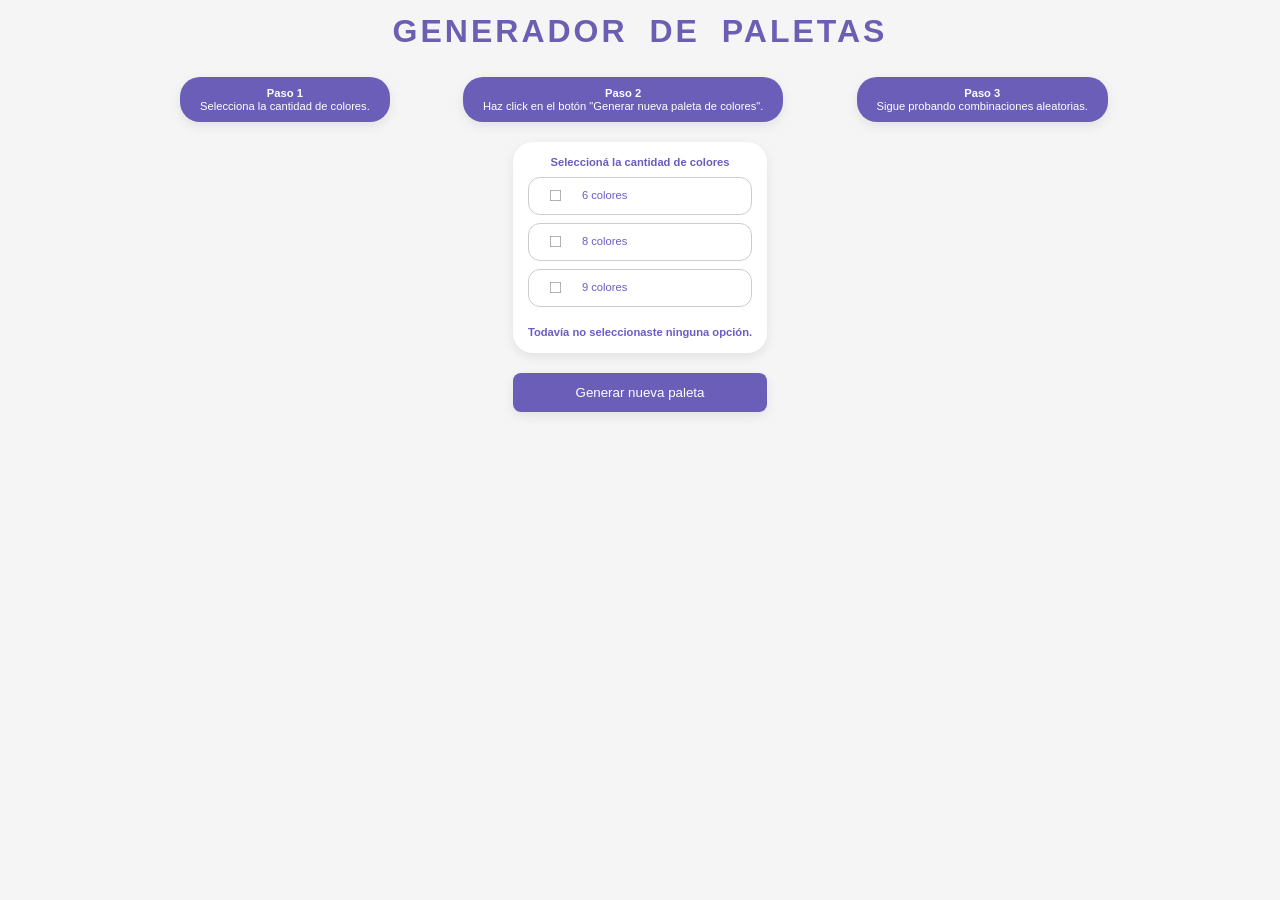
==== index.html @ effeb0ff "docs: deje los archivos de codigo fuera de carpetas y elimine las carpetas" ====
<!DOCTYPE html>
<html lang="es">
<head>
    <meta charset="UTF-8">
    <meta name="viewport" content="width=device-width, initial-scale=1.0">
    <title>Paleta de Colores</title>
    <link rel="stylesheet" href="../css/styles.css">
</head>
<body>
    <header class="encabezado">
        <h1 id="titulo-h1">GENERADOR DE PALETAS</h1>
    </header>

    <main>
        <section>
            <div class="contenedor">
                <article>
                    <ul id="instrucciones">
                        <li><span>Paso 1</span> Selecciona la cantidad de colores.</li>
                        <li><span>Paso 2</span> Haz click en el botón "Generar nueva paleta de colores".</li>
                        <li><span>Paso 3</span> Sigue probando combinaciones aleatorias.</li>
                    </ul>
                </article>
            </div>

            <div class="contenedor" id="seleccion">
                <article>
                    <div id="seleccion-colores">
                         <h2>Seleccioná la cantidad de colores</h2>

                        <label class="opcion">
                            <input type="checkbox" value="6">
                            6 colores
                        </label>

                        <label class="opcion">
                            <input type="checkbox" value="8">
                            8 colores
                        </label>

                        <label class="opcion">
                            <input type="checkbox" value="9">
                            9 colores
                        </label>

                        <p id="feedback">Todavía no seleccionaste ninguna opción.</p>

                    </div>

                    <div id="boton-generar">
                        <button id="generar-paleta">Generar nueva paleta</button>
                    </div>

                </article>

                <div id="contenedor-paleta">    
                    <article class="paleta" class="oculto">

                        <div class="oculto"></div>
                        <div class="oculto"></div>
                        <div class="oculto"></div>
                        <div class="oculto"></div>
                        <div class="oculto"></div>
                        <div class="oculto"></div>
                        <div class="oculto"></div>
                        <div class="oculto"></div>
                        <div class="oculto"></div>
                        
                    </article>

                    <div id="formatos-color">
                        <div id="opciones-formato">
                            <label>
                                <input type="radio" name="formato" value="hex" checked>
                                HEX
                            </label>

                            <label>
                                <input type="radio" name="formato" value="hsl">
                                HSL
                            </label>

                            <label>
                                <input type="radio" name="formato" value="rgba">
                                RGBA
                            </label>
                        </div>

                        <p id="feedback-formato">Formato seleccionado: HEX</p>
                    </div>

                </div>
            
            </div>
        </section>
    </main>
    
    <script src="../js/script.js"></script>
</body>
</html>
---- css/styles.css ----
html, body, div, span, applet, object, iframe,
h1, h2, h3, h4, h5, h6, p, blockquote, pre,
a, abbr, acronym, address, big, cite, code,
del, dfn, em, img, ins, kbd, q, s, samp,
small, strike, strong, sub, sup, tt, var,
b, u, i, center,
dl, dt, dd, ol, ul, li,
fieldset, form, label, legend,
table, caption, tbody, tfoot, thead, tr, th, td,
article, aside, canvas, details, embed, 
figure, figcaption, footer, header, hgroup, 
menu, nav, output, ruby, section, summary,
time, mark, audio, video {
	margin: 0;
	padding: 0;
	border: 0;
	font-size: 100%;
	font: inherit;
	vertical-align: baseline;
}
/* HTML5 display-role reset for older browsers */
article, aside, details, figcaption, figure, 
footer, header, hgroup, menu, nav, section {
	display: block;
}
body {
	line-height: 1;
}
ol, ul {
	list-style: none;
}
blockquote, q {
	quotes: none;
}
blockquote:before, blockquote:after,
q:before, q:after {
	content: '';
	content: none;
}
table {
	border-collapse: collapse;
	border-spacing: 0;
}

/*------------------------------------------*/
* {
    box-sizing: border-box;
}
body {
    font-family: Arial, sans-serif;
    background-color: #f5f5f5;
    color: #222;
    padding: 10px;
    font-size: 0.70rem;
    height: 100vh;
}

.encabezado {
    text-align: center;
    margin-bottom: 30px;
}

#titulo-h1 {
    font-family: Impact, Haettenschweiler, 'Arial Narrow Bold', sans-serif;
    font-size: 2rem;
    font-weight: 600;
    letter-spacing: 1px;
    color: #6c5fb3;
    font-weight: bold;
    letter-spacing: 3px;
    word-spacing: 10px;
    padding-top: 5px;
}

h2 {
    display: flex;
    justify-content: center;
    color: #6a5eb9;
    font-weight: bold;
}

section {
    max-width: 1000px;
    margin: 0 auto;
}

.contenedor {
    margin: 2px;
    padding: 0 20px;
    border-radius: 12px;

}

#instrucciones {
    display: flex;
    gap: 10px;
    justify-content:space-between;
}

#instrucciones li {
    display: flex;
    flex-direction: column;
    align-items: center;
    text-align: center;
    background-color: #6a5eb9;
    color: white;
    padding: 10px 20px;
    border-radius: 20px;
    box-shadow: 0 4px 12px rgba(0, 0, 0, 0.08);
}

#seleccion {
    display: flex;
    justify-content: center;
    gap: 20px;
    margin-top: 10px;
}

#seleccion-colores {
    flex: 1;
    background-color: white;
    padding: 15px;
    border-radius: 20px;
    box-shadow: 0 4px 12px rgba(0, 0, 0, 0.08);
}

.opcion {
    display: flex;
    align-items: center;
    gap: 12px;
    width: 100%;
    min-height: 38px;
    height: 38px;
    padding: 0 16px;
    margin: 8px 0;
    border: 1px solid #ccc;
    border-radius: 12px;
    cursor: pointer;
    transition: 0.3s;
    color: #6d5bc6;
}

.opcion:hover {
    background-color: rgba(213, 206, 241, 0.75);
    transform: scale(1.03);
}

.opcion input {
    margin-right: 8px;
    transform: scale(0.9);
}

.opcion.seleccionada {
    background-color: rgba(213, 206, 241, 0.75);
    border-color:#6d5bc6;
}

#feedback {
    margin-top: 20px;
    font-weight: bold;
    color: #6d5bc6;
}

#contenedor-paleta {
    flex: 2;
}


article ul {
    padding-left: 8px;
}

article ul li {
    margin: 0px 10px 10px 10px;
}

article ul li span {
    font-weight: bold;
    font-family:'Franklin Gothic Medium', 'Arial Narrow', Arial, sans-serif;
    padding-top: 1px;
    padding-bottom: 2px;
}


.paleta {
    display: grid;
    grid-auto-flow: column;
    gap: 0;
    width: 100%;
    border-radius: 18px;
    overflow: hidden;
    box-shadow: 0 8px 22px rgba(0, 0, 0, 0.15);
}

.paleta div {
    min-height: 180px;
    border-radius: 0;
    padding: 0;
    display: flex;
    align-items: end;
    justify-content: center;
    text-align: center;
    font-size: 0.8rem;
    font-weight: bold;
    color: #222;
    cursor: pointer;
    position: relative;
    overflow: visible;
    transition: 0.3s ease;
    transform-origin: bottom center;
}


.paleta div.oculto {
    display: none;
}

.paleta div::after {
    content: attr(data-codigo);
    display: block;
    width: 100%;
    background-color: #ffffff;
    padding: 13px 2px;
    border-right: 1px solid rgba(58, 51, 45, 0.25);
    border-left: 1px solid rgba(58, 51, 45, 0.25);
    font-family: Arial, sans-serif;
    font-size: 0.3rem;
    font-weight: 700;
    letter-spacing: 0.2px;
    color: #5947c7;
    text-align: center;
    white-space: nowrap;
    transition: 0.3s ease;
    position: absolute;
    bottom: 0;
    left: 0;
    transform: none;
    box-sizing: border-box;
}

.paleta div:hover {
    transform: translateY(0px) scale(1.08);
    z-index: 20;
    box-shadow: 0 10px 22px rgba(0, 0, 0, 0.18);
}

.paleta div:hover::after {
    background-color: #ffffff;
    font-size: 0.3rem;
    font-weight: 700;
    letter-spacing: 0.2px;
    color: #5947c7;
}


.paleta div:last-child::after {
    border-right: none;
}

.paleta div.copiado::after {
    content: "Copiado ✔";
    background-color: #6d5bc6;
    color: #ffffff;
    font-weight: 700;
    font-size: 0.4rem;
}

#formatos-color {
    background-color: #ffffff;
    border-radius: 20px;
    padding: 16px 24px;
    margin-top: 20px;
    box-shadow: 0 8px 22px rgba(0, 0, 0, 0.08);
    width: 100%;
    text-align: center;
    margin-bottom: 20px;
}

#opciones-formato {
    display: flex;
    justify-content: space-around;
    gap: 28px;
}

#formatos-color label {
    font-family: Arial, sans-serif;
    font-size: 0.95rem;
    font-weight: 400;
    color: #6a5eb9;
    cursor: pointer;
}

#formatos-color input {
    margin-right: 6px;
}

#feedback-formato {
    margin-top: 10px;
    font-size: 0.75rem;
    font-weight: bold;
    color: #6a5eb9;
}

#contenedor-paleta {
    display: none;
}

#contenedor-paleta {
    display: none;
    opacity: 0;
    transform: translateY(10px);
    transition: 0.4s ease;
}

#contenedor-paleta.mostrar {
    opacity: 1;
    transform: translateY(0);
}

.oculto {
    display: none;
}

#generar-paleta {
    padding: 12px 14px;
    border: none;
    background-color: #6a5eb9;
    color: white;
    border-radius: 8px;
    cursor: pointer;
    margin: 5px 0px 5px 0px;
    box-shadow: 0 1px 1px rgb(206, 195, 191);
    width: 100%;
    display: block;
    box-shadow: 0 4px 12px rgba(0, 0, 0, 0.08);
}

#boton-generar {
    margin-top: 20px;
}

#generar-paleta:hover {
    background-color: #5947c7;
}

@media (max-width: 768px) {

    section {
        display: grid;
        grid-template-columns: 1fr 1fr;
        gap: 20px;
        align-items: start;
    }

    section > .contenedor:first-child {
        width: 100%;
        padding: 0;
    }

    #seleccion {
        display: contents;
    }

    #seleccion > article {
        width: 100%;
    }

    #instrucciones {
        flex-direction: column;
        gap: 20px;
        margin-top: 8px;
    }

    #instrucciones li {
        min-height: 65px;
        justify-content: center;
    }

    #contenedor-paleta {
        grid-column: 1 / -1;
        width: 100%;
        margin-top: 24px;
    }

    .paleta {
        display: grid;
        grid-template-columns: repeat(9, 1fr);
        grid-auto-flow: initial;
    }

    .paleta div {
        min-height: 180px;
    }

    #formatos-color {
        width: 100%;
    }
}


/* CELULAR */
@media (max-width: 480px) {

    body {
        padding: 8px;
    }

    #titulo-h1 {
        font-size: 1.5rem;
        word-spacing: 4px;
    }

    section {
        display: flex;
        flex-direction: column;
        gap: 20px;
    }

    section > .contenedor:first-child,
    #seleccion {
        width: 100%;
    }

    #seleccion {
        flex-direction: column;
    }

    #instrucciones {
        flex-direction: column;
        gap: 16px;
    }

    #instrucciones li {
        min-height: auto;
        padding: 18px;
    }

    .paleta {
        display: grid;
        grid-template-columns: repeat(3, 1fr);
        grid-auto-flow: initial;
    }

    .paleta div {
        min-height: 120px;
    }

    .paleta div::after {
        font-size: 0.25rem;
        padding: 10px 2px;
    }

    #opciones-formato {
        flex-direction: column;
        gap: 14px;
    }
}
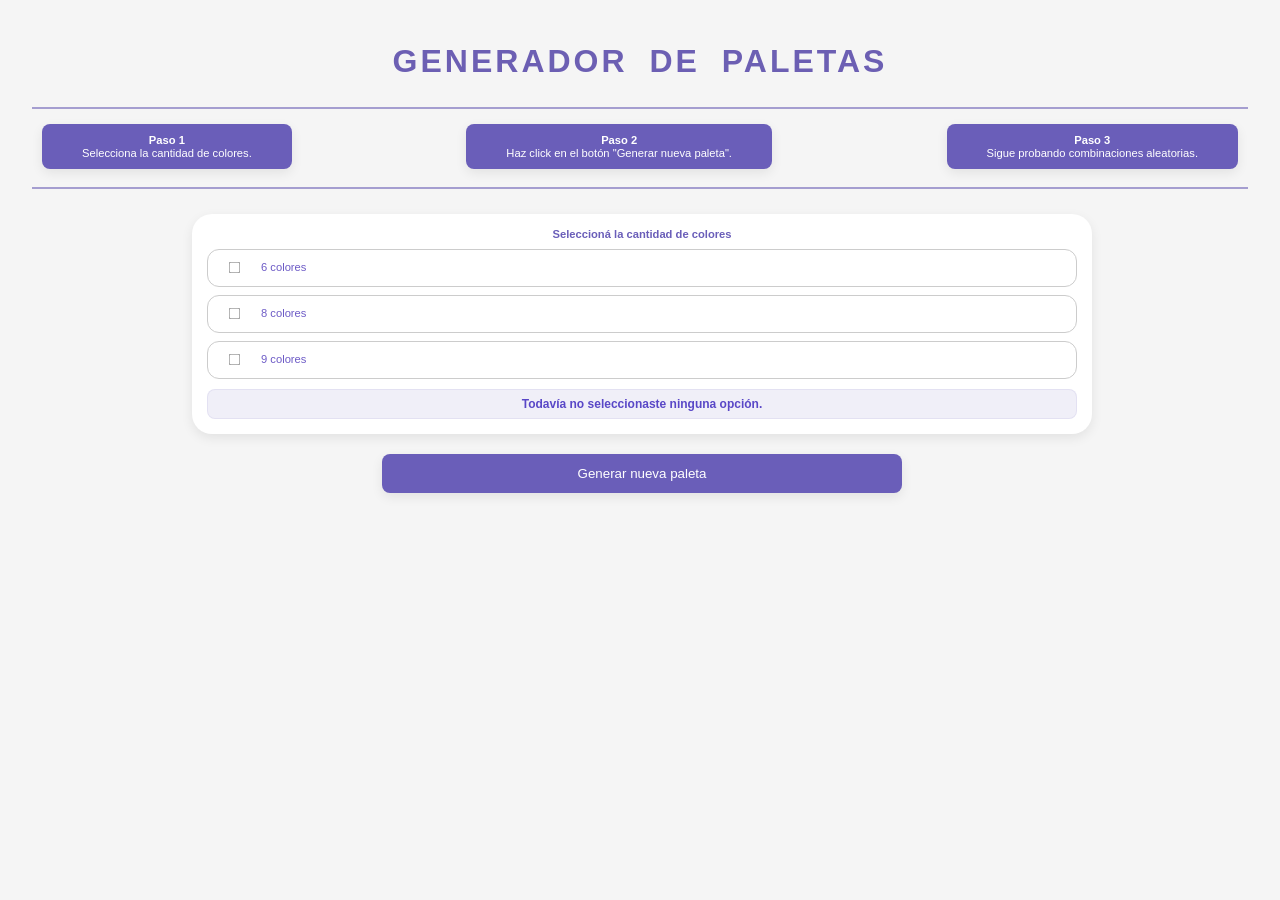
==== commit 64fc238f: "feat: modifique el border-radius de las intruccionesli" ====
--- a/index.html
+++ b/index.html
@@ -4,7 +4,7 @@
     <meta charset="UTF-8">
     <meta name="viewport" content="width=device-width, initial-scale=1.0">
     <title>Paleta de Colores</title>
-    <link rel="stylesheet" href="../css/styles.css">
+    <link rel="stylesheet" href="./styles.css">
 </head>
 <body>
     <header class="encabezado">
@@ -17,7 +17,7 @@
                 <article>
                     <ul id="instrucciones">
                         <li><span>Paso 1</span> Selecciona la cantidad de colores.</li>
-                        <li><span>Paso 2</span> Haz click en el botón "Generar nueva paleta de colores".</li>
+                        <li><span>Paso 2</span> Haz click en el botón "Generar nueva paleta".</li>
                         <li><span>Paso 3</span> Sigue probando combinaciones aleatorias.</li>
                     </ul>
                 </article>
@@ -95,6 +95,6 @@
         </section>
     </main>
     
-    <script src="../js/script.js"></script>
+    <script src="./script.js"></script>
 </body>
 </html>
--- a/styles.css
+++ b/styles.css
@@ -0,0 +1,570 @@
+html, body, div, span, applet, object, iframe,
+h1, h2, h3, h4, h5, h6, p, blockquote, pre,
+a, abbr, acronym, address, big, cite, code,
+del, dfn, em, img, ins, kbd, q, s, samp,
+small, strike, strong, sub, sup, tt, var,
+b, u, i, center,
+dl, dt, dd, ol, ul, li,
+fieldset, form, label, legend,
+table, caption, tbody, tfoot, thead, tr, th, td,
+article, aside, canvas, details, embed, 
+figure, figcaption, footer, header, hgroup, 
+menu, nav, output, ruby, section, summary,
+time, mark, audio, video {
+	margin: 0;
+	padding: 0;
+	border: 0;
+	font-size: 100%;
+	font: inherit;
+	vertical-align: baseline;
+}
+/* HTML5 display-role reset for older browsers */
+article, aside, details, figcaption, figure, 
+footer, header, hgroup, menu, nav, section {
+	display: block;
+}
+body {
+	line-height: 1;
+}
+ol, ul {
+	list-style: none;
+}
+blockquote, q {
+	quotes: none;
+}
+blockquote:before, blockquote:after,
+q:before, q:after {
+	content: '';
+	content: none;
+}
+table {
+	border-collapse: collapse;
+	border-spacing: 0;
+}
+
+/*------------------------------------------*/
+* {
+    box-sizing: border-box;
+}
+body {
+    font-family: Arial, sans-serif;
+    background-color: #f5f5f5;
+    color: #222;
+    padding: 10px;
+    font-size: 0.70rem;
+    height: 100vh;
+}
+
+.encabezado {
+    text-align: center;
+    margin-bottom: 30px;
+}
+
+#titulo-h1 {
+    font-family: Impact, Haettenschweiler, 'Arial Narrow Bold', sans-serif;
+    font-size: 2rem;
+    font-weight: 600;
+    letter-spacing: 1px;
+    color: #6c5fb3;
+    font-weight: bold;
+    letter-spacing: 3px;
+    word-spacing: 10px;
+    padding-top: 35px;
+}
+
+h2 {
+    display: flex;
+    justify-content: center;
+    color: #6a5eb9;
+    font-weight: bold;
+}
+
+section {
+    max-width: 1000px;
+    margin: 0 auto;
+}
+
+.contenedor {
+    margin: 2px;
+    padding: 0 20px;
+    border-radius: 12px;
+
+}
+
+#instrucciones {
+    display: flex;
+    gap: 10px;
+    justify-content:space-between;
+}
+
+#instrucciones li {
+    display: flex;
+    flex-direction: column;
+    align-items: center;
+    text-align: center;
+    background-color: #6a5eb9;
+    color: white;
+    padding: 10px 20px;
+    border-radius: 8px;
+    box-shadow: 0 4px 12px rgba(0, 0, 0, 0.08);
+}
+
+#seleccion {
+    display: flex;
+    justify-content: center;
+    gap: 20px;
+    margin-top: 10px;
+}
+
+#seleccion-colores {
+    flex: 1;
+    background-color: white;
+    padding: 15px;
+    border-radius: 20px;
+    box-shadow: 0 4px 12px rgba(0, 0, 0, 0.08);
+    
+}
+
+.opcion {
+    display: flex;
+    align-items: center;
+    gap: 12px;
+    width: 100%;
+    min-height: 38px;
+    height: 38px;
+    padding: 0 16px;
+    margin: 8px 0;
+    border: 1px solid #ccc;
+    border-radius: 12px;
+    cursor: pointer;
+    transition: 0.3s;
+    color: #6d5bc6;
+}
+
+.opcion:hover {
+    background-color: rgba(213, 206, 241, 0.75);
+    transform: scale(1.03);
+}
+
+.opcion input {
+    margin-right: 8px;
+    transform: scale(0.9);
+}
+
+.opcion.seleccionada {
+    background-color: rgba(213, 206, 241, 0.75);
+    border-color:#6d5bc6;
+}
+
+
+#contenedor-paleta {
+    flex: 2;
+}
+
+
+article ul li {
+    margin: 0px 10px 10px 10px;
+}
+
+article ul li span {
+    font-weight: bold;
+    font-family:'Franklin Gothic Medium', 'Arial Narrow', Arial, sans-serif;
+    padding-top: 1px;
+    padding-bottom: 2px;
+}
+
+
+.paleta {
+    display: grid;
+    grid-auto-flow: column;
+    gap: 0;
+    width: 100%;
+    border-radius: 18px;
+    overflow: hidden;
+    box-shadow: 0 8px 22px rgba(0, 0, 0, 0.15);
+}
+
+.paleta div {
+    min-height: 180px;
+    border-radius: 0;
+    padding: 0;
+    display: flex;
+    align-items: end;
+    justify-content: center;
+    text-align: center;
+    font-size: 0.8rem;
+    font-weight: bold;
+    color: #222;
+    cursor: pointer;
+    position: relative;
+    overflow: visible;
+    transition: 0.3s ease;
+    transform-origin: bottom center;
+}
+
+
+.paleta div.oculto {
+    display: none;
+}
+
+.paleta div::after {
+    content: attr(data-codigo);
+    display: block;
+    width: 100%;
+    background-color: #ffffff;
+    padding: 13px 2px;
+    border-right: 1px solid rgba(58, 51, 45, 0.25);
+    border-left: 1px solid rgba(58, 51, 45, 0.25);
+    font-family: Arial, sans-serif;
+    font-size: clamp(0.60rem, 0.7vw, 0.6rem);
+    overflow: hidden;
+    text-overflow: ellipsis;
+    font-weight: 700;
+    letter-spacing: 0.2px;
+    color: #5947c7;
+    text-align: center;
+    white-space: nowrap;
+    transition: 0.3s ease;
+    position: absolute;
+    bottom: 0;
+    left: 0;
+    transform: none;
+    box-sizing: border-box;
+}
+
+.paleta div:hover {
+    transform: translateY(0px) scale(1.08);
+    z-index: 20;
+    box-shadow: 0 10px 22px rgba(0, 0, 0, 0.18);
+}
+
+.paleta div:hover::after {
+    background-color: #ffffff;
+    font-size: 0.3rem;
+    font-weight: 700;
+    letter-spacing: 0.2px;
+    color: #5947c7;
+}
+
+
+.paleta div:last-child::after {
+    border-right: none;
+}
+
+.paleta div.copiado::after {
+    content: "Copiado ✔";
+    background-color: #6d5bc6;
+    color: #ffffff;
+    font-weight: 700;
+    font-size: 0.4rem;
+}
+
+#formatos-color {
+    background-color: #ffffff;
+    border-radius: 20px;
+    padding: 16px 24px;
+    margin-top: 20px;
+    box-shadow: 0 8px 22px rgba(0, 0, 0, 0.08);
+    width: 100%;
+    text-align: center;
+    margin-bottom: 20px;
+}
+
+#opciones-formato {
+    display: flex;
+    justify-content: space-around;
+    gap: 28px;
+}
+
+#formatos-color label {
+    font-family: Arial, sans-serif;
+    font-size: 0.95rem;
+    font-weight: 400;
+    color: #6a5eb9;
+    cursor: pointer;
+}
+
+#formatos-color input {
+    margin-right: 6px;
+}
+
+
+#feedback,
+#feedback-formato {
+    display: inline-block;
+    background-color: rgba(107, 95, 185, 0.1);
+    border: 1px solid rgba(107, 95, 185, 0.1);
+    padding: 8px 14px;
+    border-radius: 8px;
+    margin-top: 10px;
+    transition: background-color 0.3s, transform 0.3s ease;
+    font-size: 0.75rem;
+    font-weight: bold;
+    color: #5947c7;
+    display: flex;
+    justify-content: center;
+}
+
+#feedback.activo,
+#feedback-formato.activo {
+    background-color: rgba(107, 95, 185, 0.1);
+    transform: scale(1.05);
+}
+
+#contenedor-paleta {
+    display: none;
+}
+
+#contenedor-paleta {
+    display: none;
+    opacity: 0;
+    transform: translateY(10px);
+    transition: 0.4s ease;
+}
+
+#contenedor-paleta.mostrar {
+    opacity: 1;
+    transform: translateY(0);
+}
+
+.oculto {
+    display: none;
+}
+
+#generar-paleta {
+    padding: 12px 14px;
+    border: none;
+    background-color: #6a5eb9;
+    color: white;
+    border-radius: 8px;
+    cursor: pointer;
+    margin: 5px 0px 5px 0px;
+    box-shadow: 0 1px 1px rgb(206, 195, 191);
+    width: 100%;
+    display: block;
+    box-shadow: 0 4px 12px rgba(0, 0, 0, 0.08);
+}
+
+#boton-generar {
+    margin-top: 20px;
+}
+
+#generar-paleta:hover {
+    background-color: #5947c7;
+}
+
+
+@media (min-width: 768px) {
+
+    section {
+        max-width: 1400px;
+    }
+
+    #seleccion {
+        width: 100%;
+    }   
+    #seleccion.modo-activo {
+        flex-direction: row;
+        align-items: flex-start;
+        width: 100%;
+        display: flex;
+        justify-content: center;
+        gap: 28px;
+        margin-top: 40px;
+    }   
+    #seleccion.modo-activo #seleccion-colores {
+        max-width: 300px;
+        width: 100%;
+    }   
+
+    #seleccion.modo-activo > article {
+        width: 300px;
+        flex-shrink: 0;
+    }
+
+    #seleccion.modo-activo #boton-generar {
+        width: 300px;
+    }
+    
+    #seleccion.modo-activo #contenedor-paleta {
+        flex: 1;
+        max-width: 1000px;
+    }
+
+    #seleccion.modo-activo .paleta div {
+        min-height: 210px;
+    }
+
+    #seleccion-colores {
+        width: 100vh;
+        margin: 0 auto;
+        margin-top: 15px;
+    }   
+    #generar-paleta {
+        display: block;
+        width: 520px;
+        max-width: 100%;
+        margin: 15px auto 15px;
+    }
+    
+    #instrucciones {
+        border-bottom: 2px solid #a59ed0;
+        border-top: 2px solid #a59ed0;
+        padding-bottom: 8px;
+        padding-top: 15px;
+
+    }
+
+    #instrucciones li{
+        padding: 10px 40px;
+    }
+
+    .paleta div::after {
+    font-size: clamp(0.60rem, 0.7vw, 0.6rem);
+    padding: 16px 4px;
+    white-space: nowrap;
+    overflow: hidden;
+    text-overflow: ellipsis;
+    }
+
+    .paleta div:hover {
+    transform: translateY(0px) scale(1.08);
+    z-index: 20;
+    box-shadow: 0 10px 22px rgba(0, 0, 0, 0.18);
+}
+
+    .paleta div.rgba-padding::after {
+    padding-left: 8px;
+    padding-right: 8px;
+}
+
+}
+
+@media (max-width: 768px) {
+
+    section {
+        display: grid;
+        grid-template-columns: 1fr 1fr;
+        gap: 20px;
+        align-items: start;
+    }
+
+    section > .contenedor:first-child {
+        width: 100%;
+        padding: 0;
+    }
+
+    h1 {
+        border-bottom: 2px solid #a59ed0;
+        padding-bottom: 15px;
+    }
+
+    .opcion {
+        width: 100%;
+    }
+
+    #seleccion {
+        display: contents;
+    }
+
+    #seleccion > article {
+        width: 100%;
+    }
+
+    #instrucciones {
+        flex-direction: column;
+        gap: 20px;
+        margin-top: 8px;
+        
+    }
+
+    #instrucciones li {
+        min-height: 65px;
+        justify-content: center;
+    }
+
+    #contenedor-paleta {
+        grid-column: 1 / -1;
+        width: 100%;
+        margin-top: 24px;
+    }
+
+    .paleta {
+        display: grid;
+        grid-template-columns: repeat(9, 1fr);
+        grid-auto-flow: initial;
+    }
+
+    .paleta div {
+        min-height: 150px;
+    }
+
+    .paleta div::after {
+        font-size: clamp(0.60rem, 0.7vw, 0.6rem);
+        padding: 6px 4px;
+        white-space: nowrap;
+        overflow: hidden;
+        text-overflow: ellipsis;
+    }
+
+    #formatos-color {
+        width: 100%;
+    }
+}
+
+@media (max-width: 480px) {
+
+    body {
+        padding: 8px;
+    }
+
+    #titulo-h1 {
+        font-size: 1.5rem;
+        word-spacing: 4px;
+    }
+
+    section {
+        display: flex;
+        flex-direction: column;
+        gap: 20px;
+    }
+
+    section > .contenedor:first-child,
+    #seleccion {
+        width: 100%;
+    }
+
+    #seleccion {
+        flex-direction: column;
+    }
+
+    #instrucciones {
+        flex-direction: column;
+        gap: 16px;
+    }
+
+    #instrucciones li {
+        min-height: auto;
+        padding: 18px;
+    }
+
+    .paleta {
+        display: grid;
+        grid-template-columns: repeat(3, 1fr);
+        grid-auto-flow: initial;
+    }
+
+    .paleta div {
+        min-height: 120px;
+    }
+
+    .paleta div::after {
+        font-size: clamp(0.70rem, 0.7vw, 0.6rem);
+        padding: 10px 2px;
+    }
+
+    #opciones-formato {
+        flex-direction: column;
+        gap: 14px;
+    }
+}
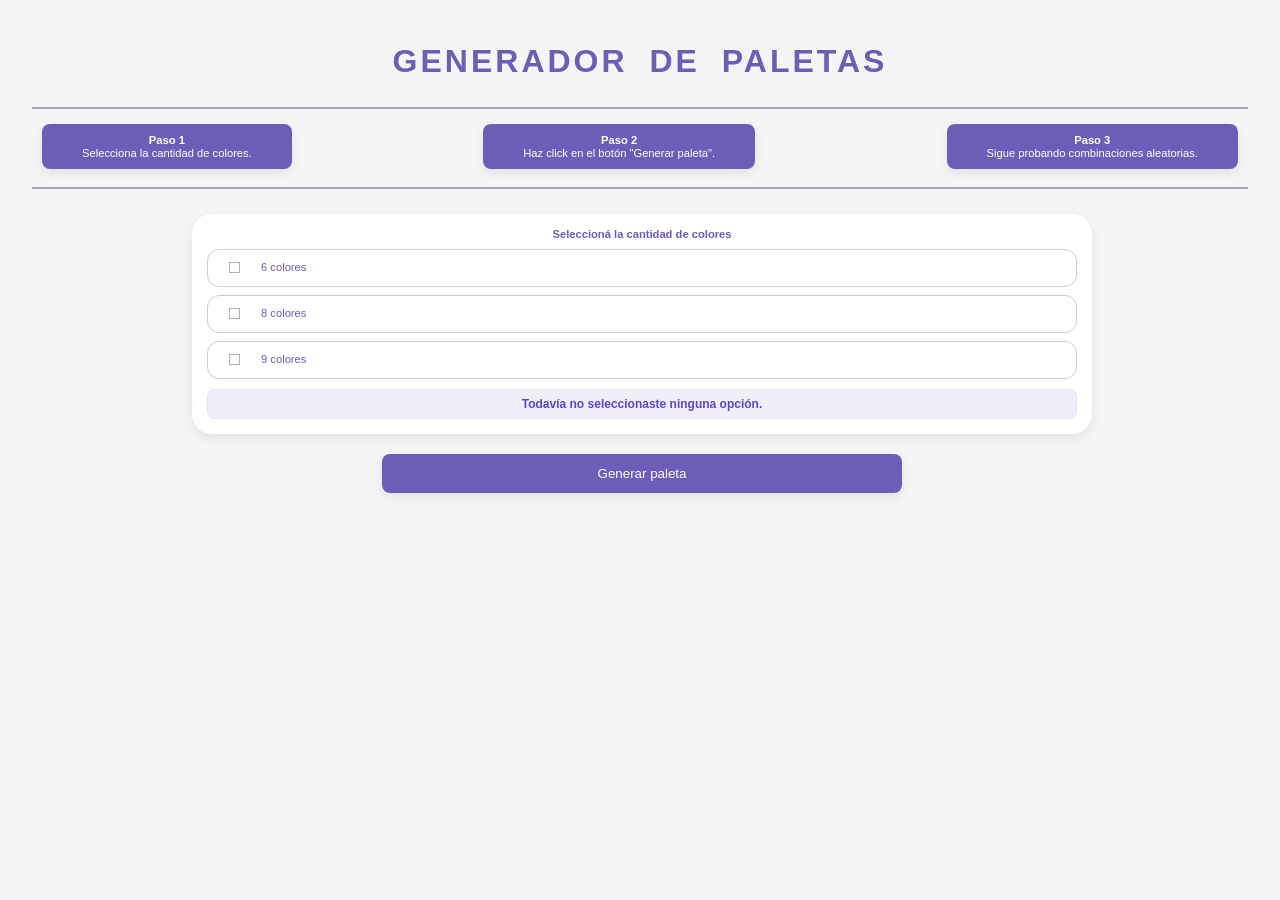
==== commit 2ddaaaef: "feat: cambie a generar nueva paleta a generar paleta" ====
--- a/index.html
+++ b/index.html
@@ -4,7 +4,7 @@
     <meta charset="UTF-8">
     <meta name="viewport" content="width=device-width, initial-scale=1.0">
     <title>Paleta de Colores</title>
-    <link rel="stylesheet" href="./styles.css">
+    <link rel="stylesheet" href="./css/styles.css">
 </head>
 <body>
     <header class="encabezado">
@@ -17,7 +17,7 @@
                 <article>
                     <ul id="instrucciones">
                         <li><span>Paso 1</span> Selecciona la cantidad de colores.</li>
-                        <li><span>Paso 2</span> Haz click en el botón "Generar nueva paleta".</li>
+                        <li><span>Paso 2</span> Haz click en el botón "Generar paleta".</li>
                         <li><span>Paso 3</span> Sigue probando combinaciones aleatorias.</li>
                     </ul>
                 </article>
@@ -26,7 +26,7 @@
             <div class="contenedor" id="seleccion">
                 <article>
                     <div id="seleccion-colores">
-                         <h2>Seleccioná la cantidad de colores</h2>
+                        <h2>Seleccioná la cantidad de colores</h2>
 
                         <label class="opcion">
                             <input type="checkbox" value="6">
@@ -48,7 +48,7 @@
                     </div>
 
                     <div id="boton-generar">
-                        <button id="generar-paleta">Generar nueva paleta</button>
+                        <button id="generar-paleta">Generar paleta</button>
                     </div>
 
                 </article>
@@ -95,6 +95,6 @@
         </section>
     </main>
     
-    <script src="./script.js"></script>
+    <script src="./script/script.js"></script>
 </body>
 </html>
--- a/css/styles.css
+++ b/css/styles.css
@@ -0,0 +1,588 @@
+html, body, div, span, applet, object, iframe,
+h1, h2, h3, h4, h5, h6, p, blockquote, pre,
+a, abbr, acronym, address, big, cite, code,
+del, dfn, em, img, ins, kbd, q, s, samp,
+small, strike, strong, sub, sup, tt, var,
+b, u, i, center,
+dl, dt, dd, ol, ul, li,
+fieldset, form, label, legend,
+table, caption, tbody, tfoot, thead, tr, th, td,
+article, aside, canvas, details, embed, 
+figure, figcaption, footer, header, hgroup, 
+menu, nav, output, ruby, section, summary,
+time, mark, audio, video {
+	margin: 0;
+	padding: 0;
+	border: 0;
+	font-size: 100%;
+	font: inherit;
+	vertical-align: baseline;
+}
+/* HTML5 display-role reset for older browsers */
+article, aside, details, figcaption, figure, 
+footer, header, hgroup, menu, nav, section {
+	display: block;
+}
+body {
+	line-height: 1;
+}
+ol, ul {
+	list-style: none;
+}
+blockquote, q {
+	quotes: none;
+}
+blockquote:before, blockquote:after,
+q:before, q:after {
+	content: '';
+	content: none;
+}
+table {
+	border-collapse: collapse;
+	border-spacing: 0;
+}
+
+/*------------------------------------------*/
+* {
+    box-sizing: border-box;
+}
+body {
+    font-family: Arial, sans-serif;
+    background-color: #f5f5f5;
+    color: #222;
+    padding: 10px;
+    font-size: 0.70rem;
+    height: 100vh;
+}
+
+.encabezado {
+    text-align: center;
+    margin-bottom: 30px;
+}
+
+#titulo-h1 {
+    font-family: Impact, Haettenschweiler, 'Arial Narrow Bold', sans-serif;
+    font-size: 2rem;
+    font-weight: 600;
+    letter-spacing: 1px;
+    color: #6c5fb3;
+    font-weight: bold;
+    letter-spacing: 3px;
+    word-spacing: 10px;
+    padding-top: 35px;
+}
+
+h2 {
+    display: flex;
+    justify-content: center;
+    color: #6a5eb9;
+    font-weight: bold;
+}
+
+section {
+    max-width: 1000px;
+    margin: 0 auto;
+}
+
+.contenedor {
+    margin: 2px;
+    padding: 0 20px;
+    border-radius: 12px;
+
+}
+
+#instrucciones {
+    display: flex;
+    gap: 10px;
+    justify-content:space-between;
+}
+
+#instrucciones li {
+    display: flex;
+    flex-direction: column;
+    align-items: center;
+    text-align: center;
+    background-color: #6a5eb9;
+    color: white;
+    padding: 10px 20px;
+    border-radius: 8px;
+    box-shadow: 0 4px 12px rgba(0, 0, 0, 0.08);
+}
+
+#seleccion {
+    display: flex;
+    justify-content: center;
+    gap: 20px;
+    margin-top: 10px;
+}
+
+#seleccion-colores {
+    flex: 1;
+    background-color: white;
+    padding: 15px;
+    border-radius: 20px;
+    box-shadow: 0 4px 12px rgba(0, 0, 0, 0.08);
+    
+}
+
+.opcion {
+    display: flex;
+    align-items: center;
+    gap: 12px;
+    width: 100%;
+    min-height: 38px;
+    height: 38px;
+    padding: 0 16px;
+    margin: 8px 0;
+    border: 1px solid #ccc;
+    border-radius: 12px;
+    cursor: pointer;
+    transition: 0.3s;
+    color: #6d5bc6;
+}
+
+.opcion:hover {
+    background-color: rgba(213, 206, 241, 0.75);
+    transform: scale(1.03);
+}
+
+.opcion input {
+    margin-right: 8px;
+    transform: scale(0.9);
+}
+
+.opcion.seleccionada {
+    background-color: rgba(213, 206, 241, 0.75);
+    border-color:#6d5bc6;
+}
+
+
+#contenedor-paleta {
+    flex: 2;
+}
+
+article ul li {
+    margin: 0px 10px 10px 10px;
+}
+
+article ul li span {
+    font-weight: bold;
+    font-family:'Franklin Gothic Medium', 'Arial Narrow', Arial, sans-serif;
+    padding-top: 1px;
+    padding-bottom: 2px;
+}
+
+.paleta {
+    display: grid;
+    grid-auto-flow: column;
+    gap: 0;
+    width: 100%;
+    border-radius: 18px;
+    overflow: hidden;
+    box-shadow: 0 8px 22px rgba(0, 0, 0, 0.15);
+}
+
+.paleta div {
+    min-height: 180px;
+    border-radius: 0;
+    padding: 0;
+    display: flex;
+    align-items: end;
+    justify-content: center;
+    text-align: center;
+    font-size: 0.8rem;
+    font-weight: bold;
+    color: #222;
+    cursor: pointer;
+    position: relative;
+    overflow: visible;
+    transition: 0.3s ease;
+    transform-origin: bottom center;
+}
+
+.paleta div.oculto {
+    display: none;
+}
+
+.paleta div::after {
+    content: attr(data-codigo);
+    display: block;
+    width: 100%;
+    background-color: #ffffff;
+    padding: 13px 2px;
+    border-right: 1px solid rgba(58, 51, 45, 0.25);
+    border-left: 1px solid rgba(58, 51, 45, 0.25);
+    font-family: Arial, sans-serif;
+    font-size: clamp(0.60rem, 0.7vw, 0.6rem);
+    overflow: hidden;
+    text-overflow: ellipsis;
+    font-weight: 700;
+    letter-spacing: 0.2px;
+    color: #5947c7;
+    text-align: center;
+    white-space: nowrap;
+    transition: 0.3s ease;
+    position: absolute;
+    bottom: 0;
+    left: 0;
+    transform: none;
+    box-sizing: border-box;
+}
+
+.paleta div::before {
+    content: "Click para copiar";
+    position: absolute;
+    top: 12px;
+    left: 50%;
+    transform: translateX(-50%) translateY(-6px);
+    background-color: rgba(255, 255, 255, 0.92);
+    color: #5947c7;
+    font-size: 0.65rem;
+    font-weight: 700;
+    padding: 6px 20px;
+    margin-top: 10px;
+    border-radius: 20px;
+    box-shadow: 0 6px 14px rgba(0, 0, 0, 0.12);
+    opacity: 0;
+    pointer-events: none;
+    transition: 0.3s ease;
+    white-space: nowrap;
+}
+
+.paleta div:hover::before {
+    opacity: 1;
+    transform: translateX(-50%) translateY(0);
+}
+
+.paleta div:hover {
+    transform: translateY(0px) scale(1.08);
+    z-index: 20;
+    box-shadow: 0 10px 22px rgba(0, 0, 0, 0.18);
+}
+
+.paleta div:hover::after {
+    background-color: #ffffff;
+    font-size: 0.3rem;
+    font-weight: 700;
+    letter-spacing: 0.2px;
+    color: #5947c7;
+}
+
+.paleta div:last-child::after {
+    border-right: none;
+}
+
+.paleta div.copiado::after {
+    content: "Copiado ✔";
+    background-color: #6d5bc6;
+    color: #ffffff;
+    font-weight: 700;
+    font-size: 0.4rem;
+}
+
+#formatos-color {
+    background-color: #ffffff;
+    border-radius: 20px;
+    padding: 16px 24px;
+    margin-top: 20px;
+    box-shadow: 0 8px 22px rgba(0, 0, 0, 0.08);
+    width: 100%;
+    text-align: center;
+    margin-bottom: 20px;
+}
+
+#opciones-formato {
+    display: flex;
+    justify-content: space-around;
+    gap: 28px;
+}
+
+#formatos-color label {
+    font-family: Arial, sans-serif;
+    font-size: 0.95rem;
+    font-weight: 400;
+    color: #6a5eb9;
+    cursor: pointer;
+}
+
+#formatos-color input {
+    margin-right: 6px;
+}
+
+#feedback,
+#feedback-formato {
+    display: inline-block;
+    background-color: rgba(107, 95, 185, 0.1);
+    border: 1px solid rgba(107, 95, 185, 0.1);
+    padding: 8px 14px;
+    border-radius: 8px;
+    margin-top: 10px;
+    transition: background-color 0.3s, transform 0.3s ease;
+    font-size: 0.75rem;
+    font-weight: bold;
+    color: #5947c7;
+    display: flex;
+    justify-content: center;
+}
+
+#feedback.activo,
+#feedback-formato.activo {
+    background-color: rgba(107, 95, 185, 0.1);
+    transform: scale(1.05);
+}
+
+#contenedor-paleta {
+    display: none;
+}
+
+#contenedor-paleta {
+    display: none;
+    opacity: 0;
+    transform: translateY(10px);
+    transition: 0.4s ease;
+}
+
+#contenedor-paleta.mostrar {
+    opacity: 1;
+    transform: translateY(0);
+}
+
+.oculto {
+    display: none;
+}
+
+#generar-paleta {
+    padding: 12px 14px;
+    border: none;
+    background-color: #6a5eb9;
+    color: white;
+    border-radius: 8px;
+    cursor: pointer;
+    margin: 5px 0px 5px 0px;
+    box-shadow: 0 1px 1px rgb(206, 195, 191);
+    width: 100%;
+    display: block;
+    box-shadow: 0 4px 12px rgba(0, 0, 0, 0.08);
+}
+
+#boton-generar {
+    margin-top: 20px;
+}
+
+#generar-paleta:hover {
+    background-color: #5947c7;
+}
+
+@media (min-width: 768px) {
+
+    section {
+        max-width: 1400px;
+    }
+
+    #seleccion {
+        width: 100%;
+    }   
+    #seleccion.modo-activo {
+        flex-direction: row;
+        align-items: flex-start;
+        width: 100%;
+        display: flex;
+        justify-content: center;
+        gap: 28px;
+        margin-top: 40px;
+    }   
+    #seleccion.modo-activo #seleccion-colores {
+        max-width: 300px;
+        width: 100%;
+    }   
+
+    #seleccion.modo-activo > article {
+        width: 300px;
+        flex-shrink: 0;
+    }
+
+    #seleccion.modo-activo #boton-generar {
+        width: 300px;
+    }
+    
+    #seleccion.modo-activo #contenedor-paleta {
+        flex: 1;
+        max-width: 1000px;
+    }
+
+    #seleccion.modo-activo .paleta div {
+        min-height: 210px;
+    }
+
+    #seleccion-colores {
+        width: 100vh;
+        margin: 0 auto;
+        margin-top: 15px;
+    }   
+    #generar-paleta {
+        display: block;
+        width: 520px;
+        max-width: 100%;
+        margin: 15px auto 15px;
+    }
+    
+    #instrucciones {
+        border-bottom: 2px solid #a59ed0;
+        border-top: 2px solid #a59ed0;
+        padding-bottom: 8px;
+        padding-top: 15px;
+
+    }
+
+    #instrucciones li{
+        padding: 10px 40px;
+    }
+
+    .paleta div::after {
+    font-size: clamp(0.60rem, 0.7vw, 0.6rem);
+    padding: 16px 4px;
+    white-space: nowrap;
+    overflow: hidden;
+    text-overflow: ellipsis;
+    }
+
+    .paleta div:hover {
+    transform: translateY(0px) scale(1.08);
+    z-index: 20;
+    box-shadow: 0 10px 22px rgba(0, 0, 0, 0.18);
+    }
+
+    .paleta div.rgba-padding::after {
+    padding-left: 8px;
+    padding-right: 8px;
+    }
+}
+
+@media (max-width: 768px) {
+
+    section {
+        display: grid;
+        grid-template-columns: 1fr 1fr;
+        gap: 20px;
+        align-items: start;
+    }
+
+    section > .contenedor:first-child {
+        width: 100%;
+        padding: 0;
+    }
+
+    h1 {
+        border-bottom: 2px solid #a59ed0;
+        padding-bottom: 15px;
+    }
+
+    .opcion {
+        width: 100%;
+    }
+
+    #seleccion {
+        display: contents;
+    }
+
+    #seleccion > article {
+        width: 100%;
+    }
+
+    #instrucciones {
+        flex-direction: column;
+        gap: 20px;
+        margin-top: 8px;
+        
+    }
+
+    #instrucciones li {
+        min-height: 65px;
+        justify-content: center;
+    }
+
+    #contenedor-paleta {
+        grid-column: 1 / -1;
+        width: 100%;
+        margin-top: 24px;
+    }
+
+    .paleta {
+        display: grid;
+        grid-template-columns: repeat(9, 1fr);
+        grid-auto-flow: initial;
+    }
+
+    .paleta div {
+        min-height: 150px;
+    }
+
+    .paleta div::after {
+        font-size: clamp(0.60rem, 0.7vw, 0.6rem);
+        padding: 6px 4px;
+        white-space: nowrap;
+        overflow: hidden;
+        text-overflow: ellipsis;
+    }
+
+    #formatos-color {
+        width: 100%;
+    }
+}
+
+@media (max-width: 480px) {
+
+    body {
+        padding: 8px;
+    }
+
+    #titulo-h1 {
+        font-size: 1.5rem;
+        word-spacing: 4px;
+    }
+
+    section {
+        display: flex;
+        flex-direction: column;
+        gap: 20px;
+    }
+
+    section > .contenedor:first-child,
+    #seleccion {
+        width: 100%;
+    }
+
+    #seleccion {
+        flex-direction: column;
+    }
+
+    #instrucciones {
+        flex-direction: column;
+        gap: 16px;
+    }
+
+    #instrucciones li {
+        min-height: auto;
+        padding: 18px;
+    }
+
+    .paleta {
+        display: grid;
+        grid-template-columns: repeat(3, 1fr);
+        grid-auto-flow: initial;
+    }
+
+    .paleta div {
+        min-height: 120px;
+    }
+
+    .paleta div::after {
+        font-size: clamp(0.70rem, 0.7vw, 0.6rem);
+        padding: 10px 2px;
+    }
+
+    #opciones-formato {
+        flex-direction: column;
+        gap: 14px;
+    }
+}
